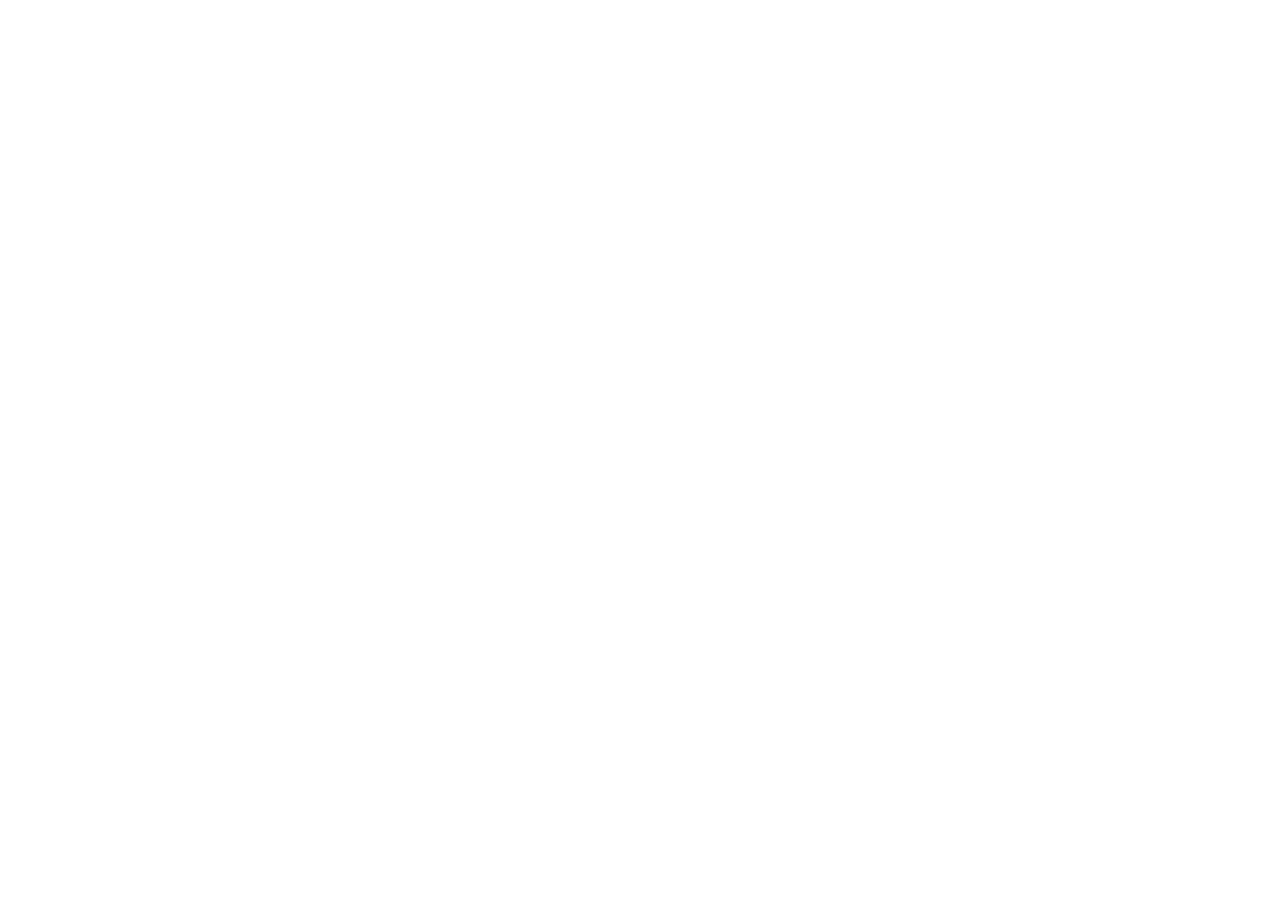
==== tools/butterfly/index.html @ 14b03442 "initial commit" ====
<!doctype html>
<html>
  <head>
    <title>Butterfly Generator</title>
  </head>
  <body>
    <div>

    </div>
    <script>
      (function () {
        fetch('./data.json').then(response => {
          console.log(response.json());
        })
      }());
    </script>
  </body>
</html>
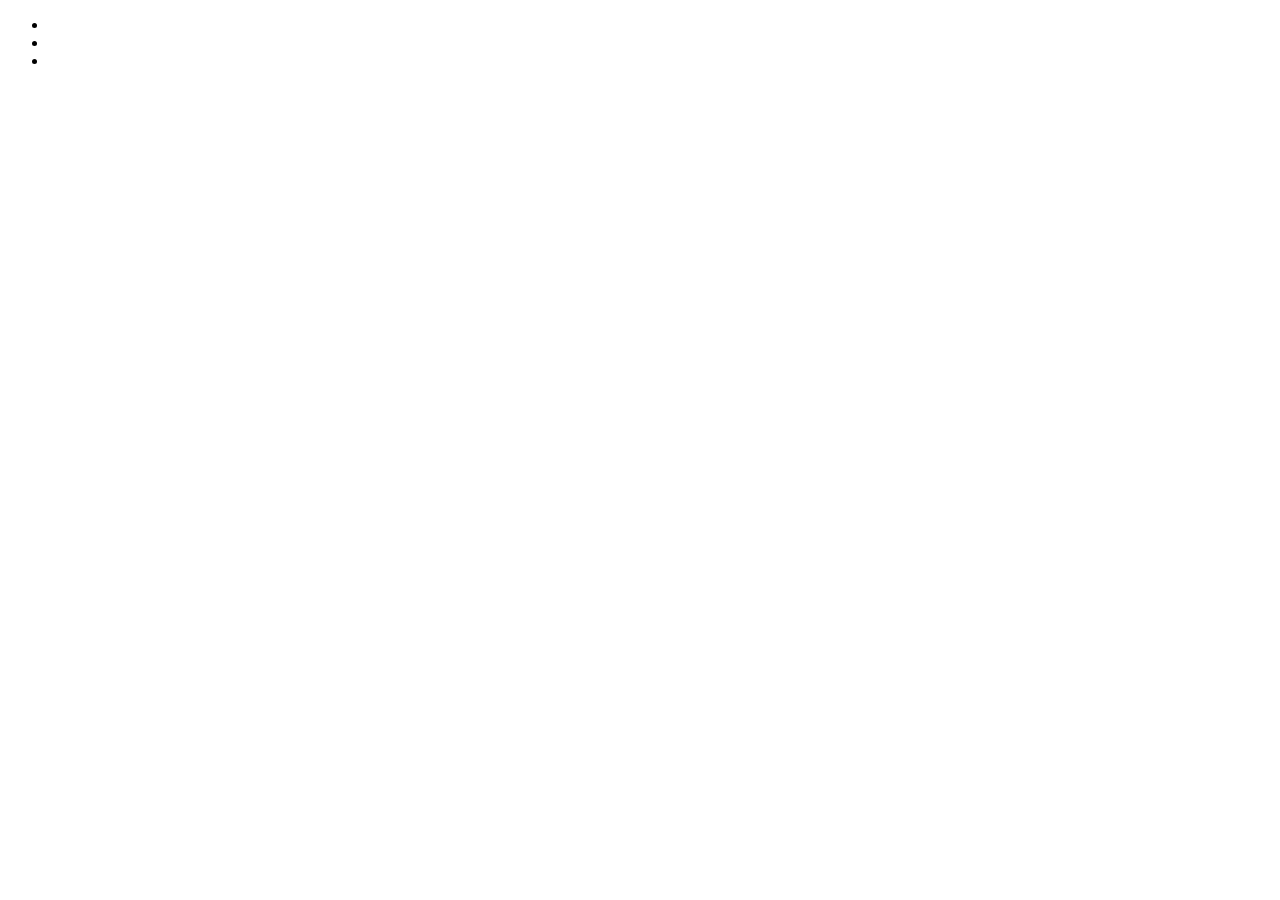
==== commit e11fce10: "butterfly name generator" ====
--- a/tools/butterfly/index.html
+++ b/tools/butterfly/index.html
@@ -5,12 +5,32 @@
   </head>
   <body>
     <div>
-
+      <ul>
+        <li></li>
+        <li></li>
+        <li></li>
+      </ul>
     </div>
     <script>
       (function () {
+        let data;
+        function rand(arr) {
+          return Math.floor(Math.random() * arr.length);
+        }
+        function work() {
+          if (!data) {
+            console.log('No data');
+            return;
+          }
+          document.querySelector('ul').children.forEach((li, i) => {
+            li.innerText = rand(data[i]);
+          });
+        }
         fetch('./data.json').then(response => {
-          console.log(response.json());
+          data = JSON.parse(response.json());
+          work();
+        }).catch(e => {
+          window.alert(e.message || e || 'Unknown error.');
         })
       }());
     </script>
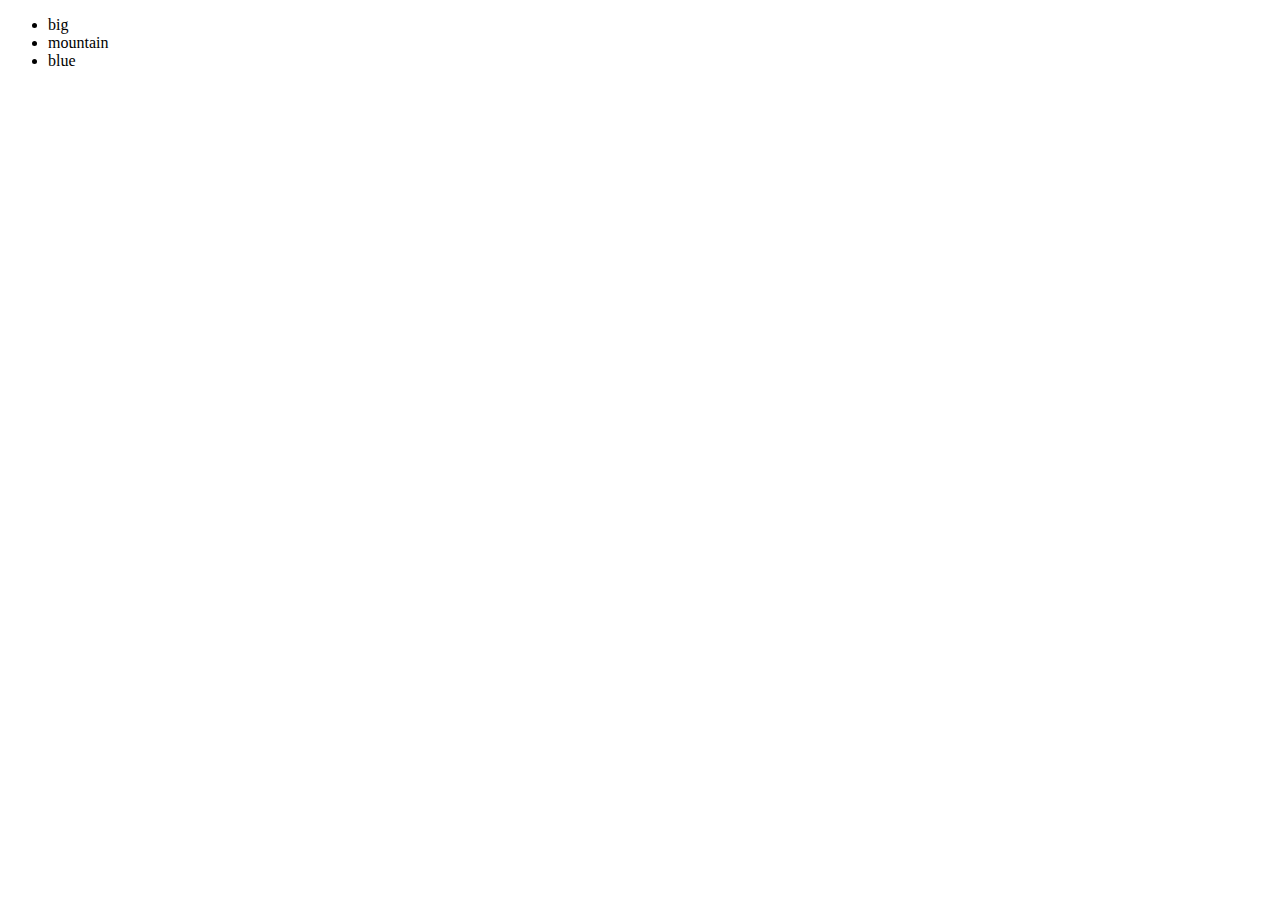
==== commit 8c1ad497: "fix stuff" ====
--- a/tools/butterfly/index.html
+++ b/tools/butterfly/index.html
@@ -17,22 +17,17 @@
         function rand(arr) {
           return Math.floor(Math.random() * arr.length);
         }
-        function work() {
-          if (!data) {
-            console.log('No data');
-            return;
-          }
-          document.querySelector('ul').children.forEach((li, i) => {
-            li.innerText = rand(data[i]);
-          });
-        }
-        fetch('./data.json').then(response => {
-          data = JSON.parse(response.json());
-          work();
-        }).catch(e => {
-          window.alert(e.message || e || 'Unknown error.');
-        })
+        fetch('./data.json')
+          .then(response => response.json())
+          .then(json => JSON.parse(JSON.stringify(json)))
+          .then(data => {
+            [...document.querySelectorAll('li')].forEach((li, i) => {
+              li.innerText = data[i][rand(data[i])];
+            });
+          }).catch(e => {
+            window.alert(e.message || e || 'Unknown error.');
+          })
       }());
     </script>
   </body>
-</html>+</html>
